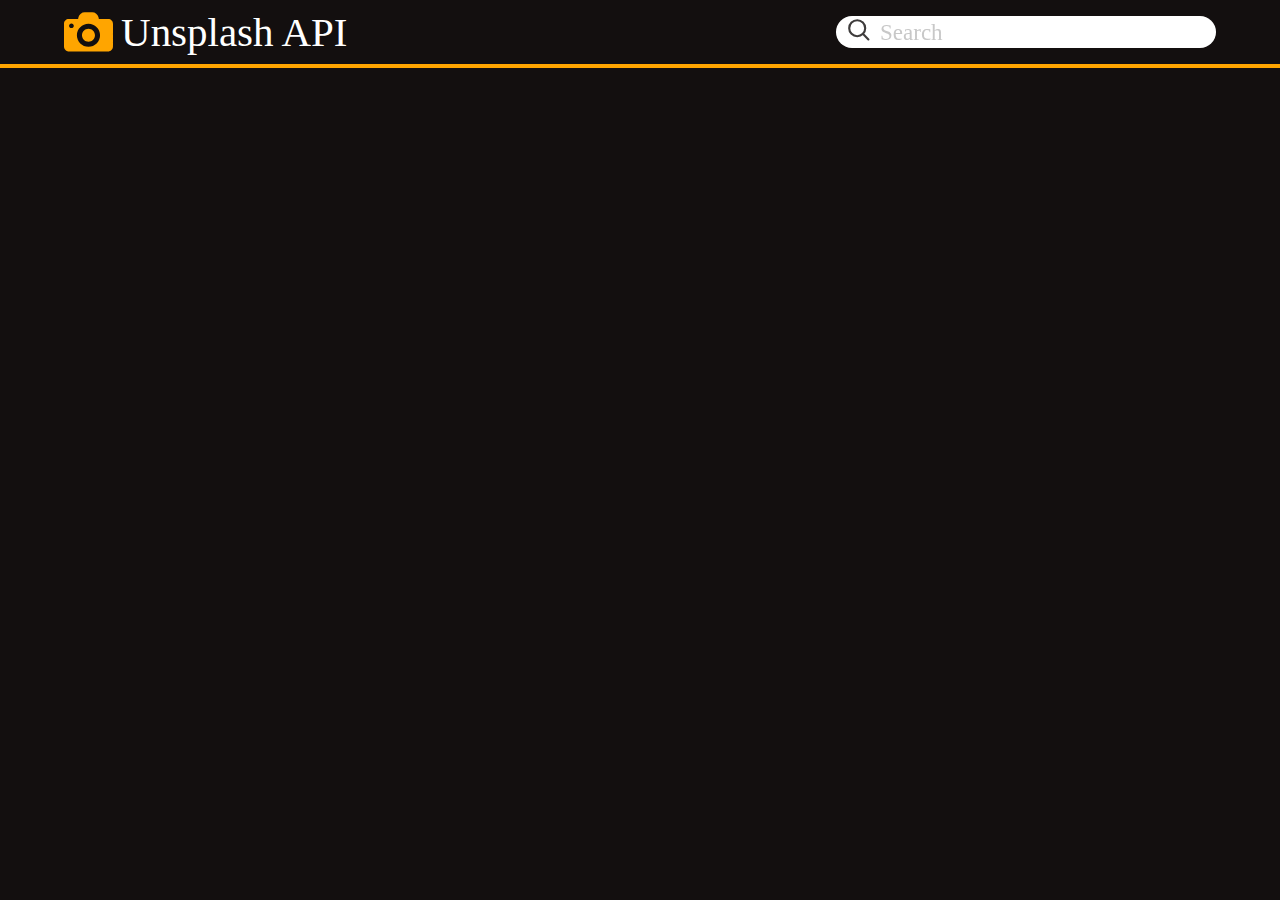
==== image-gallery/index.html @ 016ec24c "feat: add header and photo" ====
<!DOCTYPE html>
<html lang="en">

<head>
    <meta charset="UTF-8">
    <link rel="icon" href="img/png-clipart-camera-lens-camera-lens-icon-slr-camera-lens-lens-photography-thumbnail.png">
    <link rel="stylesheet" href="style.css">
    <meta name="viewport" content="width=device-width, initial-scale=1.0">
    <meta name="keyworlds" content="CSS Meme Slider-task">
    <title>Photo API task</title>
</head>
<body>
    <div class="line"></div>
    <div class="body">
    <header>
        <div class="logo">
            <svg fill="#000000" version="1.1" id="Capa_1" xmlns="http://www.w3.org/2000/svg" xmlns:xlink="http://www.w3.org/1999/xlink" 
                viewBox="0 0 487 487" xml:space="preserve">
                <g>
                    <g>
                        <path d="M308.1,277.95c0,35.7-28.9,64.6-64.6,64.6s-64.6-28.9-64.6-64.6s28.9-64.6,64.6-64.6S308.1,242.25,308.1,277.95z
                            M440.3,116.05c25.8,0,46.7,20.9,46.7,46.7v122.4v103.8c0,27.5-22.3,49.8-49.8,49.8H49.8c-27.5,0-49.8-22.3-49.8-49.8v-103.9
                            v-122.3l0,0c0-25.8,20.9-46.7,46.7-46.7h93.4l4.4-18.6c6.7-28.8,32.4-49.2,62-49.2h74.1c29.6,0,55.3,20.4,62,49.2l4.3,18.6H440.3z
                            M97.4,183.45c0-12.9-10.5-23.4-23.4-23.4c-13,0-23.5,10.5-23.5,23.4s10.5,23.4,23.4,23.4C86.9,206.95,97.4,196.45,97.4,183.45z
                            M358.7,277.95c0-63.6-51.6-115.2-115.2-115.2s-115.2,51.6-115.2,115.2s51.6,115.2,115.2,115.2S358.7,341.55,358.7,277.95z"/>
                    </g>
                </g>
            </svg>
            <p>Unsplash API</p>
        </div>
        <nav class="search">
            <a id="searchButton">
                <svg xmlns="http://www.w3.org/2000/svg" viewBox="0 0 24 24">
                    <path d="M15.7955 15.8111L21 21M18 10.5C18 14.6421 14.6421 18 10.5 18C6.35786 18 3 14.6421 3 10.5C3 6.35786 6.35786 3 10.5 3C14.6421 3 18 6.35786 18 10.5Z" stroke="#000000" stroke-width="2" stroke-linecap="round" stroke-linejoin="round"/>
                </svg>
            </a>
            <form id="searchForm" role="search"
                  action='#'
                  method="GET">
                <input class = "input" type="search" value="" name="paramtr" placeholder="Search" maxlength="25" autocomplete="off" autofocus="form"/>
            </form>
        </nav>
    </header>
    <main class = "foto">
    </main>
</div>
<script src="js.js" defer></script>
</body>
</html>
---- image-gallery/style.css ----
*{
    margin: 0;
    padding: 0;
    box-sizing: border-box;
}
html{    
    background-color: rgb(19, 15, 15);
    width: 100vw;
    height: 100vh;
    position: relative;
    overflow-x: hidden;
}
.body{
    max-width: 1280px;
    display: flex;
    flex-direction: column;
    width: 100vw;
    height: 100vh;
    position: absolute;
    left: 0.1px;
    right: 0.1px;
    margin: auto;
}
.line{
    position: absolute;
    height: 4px;
    width: 100vw;
    top: 5vw;
    left: 0;
    background-color: orange;

}
header{
    max-width: 1152px;
    max-height: 64px;
    width: 90%;
    height: 5vw;
    display: flex;
    justify-content: space-between;
    align-content: center;
    align-self: center;
}

.logo{
    width: 33%;
    display: flex;
    justify-content: flex-start;
    align-self: center;
}
.logo svg{
   fill:orange;
   height: 4.5vw;
   width: auto; 
   margin-right: 8px;
}
.logo p{
    color: white;
    width: 100%;
    height: 90%;
    font-size:3.2vw;
    align-self: center;
    font-family:'Comfortaa', cursive;
}
@media (min-width:1280px){
    .logo p{
        color: white;
        width: 100%;
        height: 90%;
        font-size: 40.96px;
        align-self: center;
        font-family:'Comfortaa', cursive;
    }   
    .logo svg{
        fill:orange;
        height: 57.6px;
        width: auto; 
        margin-right: 8px;
     }
     .line{
        position: absolute;
        height: 4px;
        width: 100vw;
        top: 64px;
        left: 0;
        background-color: orange;
    }
    main div{
        margin-left: 6.4px;
        margin-right: 6.4px;
        margin-top: 6.4px;
        margin-bottom: 6.4px;
    }
    
}

nav{
    width: 33%;
    height: 50%;
    background-color: white;
    border-radius: 30px;
    display: flex;
    justify-content: space-around;
    align-self: center;
    align-content: center;
    align-items: center;
    overflow: hidden;
    position: relative;
    max-height: 32px;
    max-width: 380.15px;
}
#searchButton{
    height: 100%;
    width: 10%;
    align-content: center;
    align-items: center;
    align-self: center;
    max-height: 57.6px;
    max-width: 52.975px;
}
#searchButton svg{
    fill: white;
    height: 80%;
    width: auto;
    align-self: center;
    margin-left: 0.5em;
    margin-right: 1em;
}
#searchButton svg path{
    stroke: rgb(62, 60, 60);
    margin: 0;
    padding: 0;
}
#searchForm{
    height: 100%;
    width: 100%;
    border: none;
    align-items: center;
    align-self: center;
    margin-right: 0.5em;
    max-height: 32px;
    max-width: 326.1px;
}
#searchForm input{
    z-index: 1;
    height: 100%;
    width: 100%;
    border: none;
    font-family: 'Comfortaa', cursive;
    font-size: 1.8vw;
    -webkit-appearance: none;
    appearance: none;
    max-height: 32px;
    max-width: 326.1px;
}
#searchForm input::placeholder{
    opacity: 0.4;
    margin: 0;
    padding: 0;
}
#searchForm input:focus,
#searchForm textarea:focus,
#searchForm a:focus{
    border: none;
    background-color: transparent;
    outline: none;
}
main{
    max-width: 1152px;
    width: 90%;
    display: flex;
    justify-content:stretch;
    flex-wrap: wrap;
    align-self: center;
    align-items: center;
    margin-top: 1vw;
}
img{
    min-height: 100%;
    width: 29vw;
    height: auto;
    max-width: 371.2px;
}
main div{
    max-width: 371.2px;
    max-height: 230.4px;
    width: 29vw;
    height: 18vw;
    margin-left: 0.5vw;
    margin-right: 0.5vw;
    margin-top: 0.5vw;
    margin-bottom: 0.5vw;
    overflow: hidden;
    text-align: center;
    background-position: center;
}
@media (min-width:1280px){
    .logo p{
        color: white;
        width: 100%;
        height: 90%;
        font-size: 40.96px;
        align-self: center;
        font-family:'Comfortaa', cursive;
    }   
    .logo svg{
        fill:orange;
        height: 57.6px;
        width: auto; 
        margin-right: 8px;
     }
     .line{
        position: absolute;
        height: 4px;
        width: 100vw;
        top: 64px;
        left: 0;
        background-color: orange;
    }
    main div{
        margin-left: 6.4px;
        margin-right: 6.4px;
        margin-top: 6.4px;
        margin-bottom: 6.4px;
    }
    main{
        margin-top: 12.8px;
    }
    
}
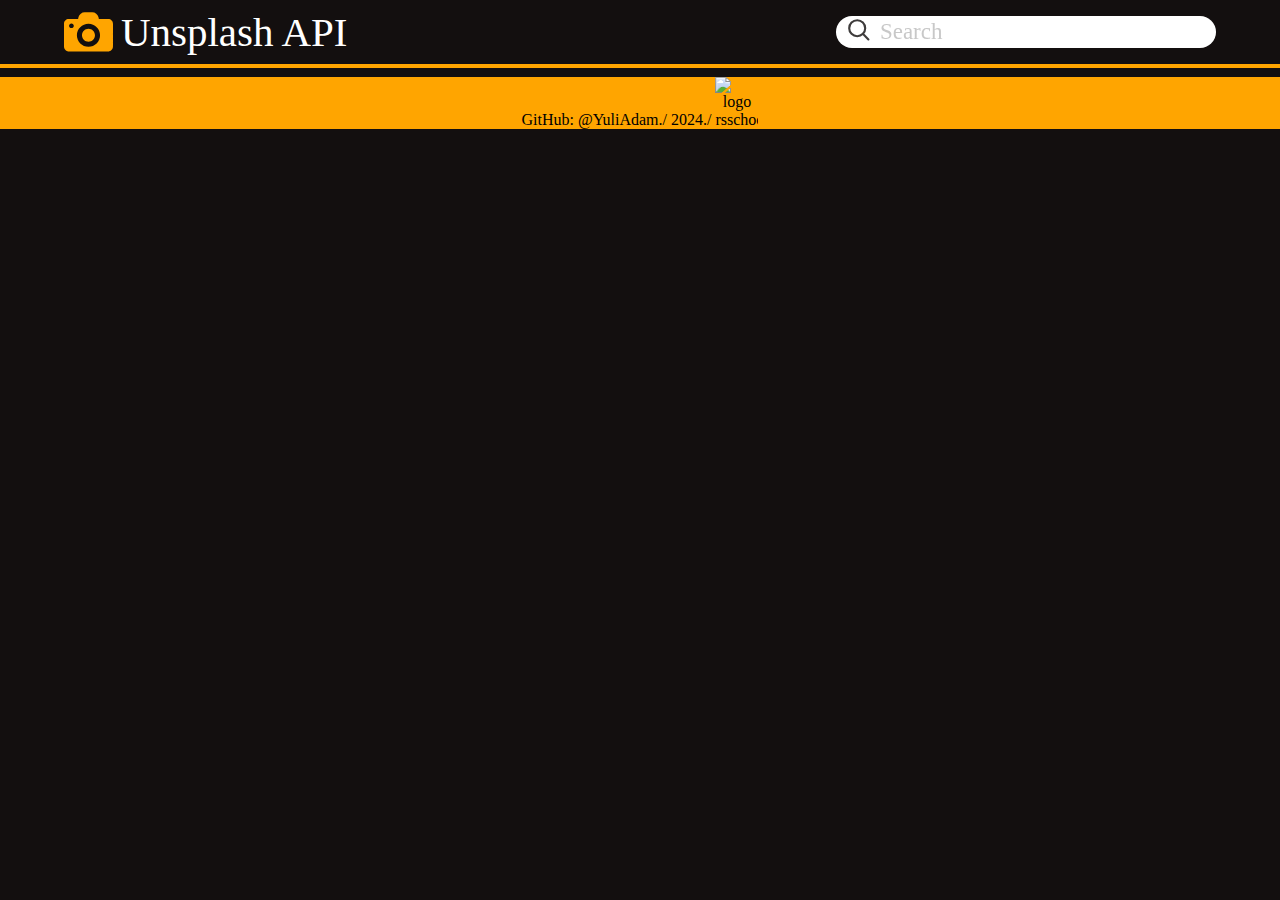
==== commit 268b4cde: "feat: add footer" ====
--- a/image-gallery/index.html
+++ b/image-gallery/index.html
@@ -44,6 +44,11 @@
     <main class = "foto">
     </main>
 </div>
+<footer>
+    <span>GitHub: <a href="https://github.com/YuliAdam"> @YuliAdam./  </a></span>
+    <span> 2024./</span>
+    <span><a href="https://rs.school/courses/javascript-ru"><img id="logo" src="https://raw.githubusercontent.com/YuliAdam/rsschool-cv/rsschool-cv-html/rsschool-logo.svg" alt="logo rsschool"></a></span>
+</footer>
 <script src="js.js" defer></script>
 </body>
 </html>--- a/image-gallery/style.css
+++ b/image-gallery/style.css
@@ -6,20 +6,22 @@
 html{    
     background-color: rgb(19, 15, 15);
     width: 100vw;
-    height: 100vh;
     position: relative;
     overflow-x: hidden;
 }
+body{
+    position: relative;
+    width: 100%;
+    height: 100%;
+    display: flex;
+    flex-direction: column;
+}
 .body{
     max-width: 1280px;
     display: flex;
     flex-direction: column;
     width: 100vw;
-    height: 100vh;
-    position: absolute;
-    left: 0.1px;
-    right: 0.1px;
-    margin: auto;
+    align-self: center;
 }
 .line{
     position: absolute;
@@ -168,7 +170,7 @@
     max-width: 1152px;
     width: 90%;
     display: flex;
-    justify-content:stretch;
+    justify-content:space-around;
     flex-wrap: wrap;
     align-self: center;
     align-items: center;
@@ -183,8 +185,8 @@
 main div{
     max-width: 371.2px;
     max-height: 230.4px;
-    width: 29vw;
-    height: 18vw;
+    width: 371.2px;
+    height: 230.4px;
     margin-left: 0.5vw;
     margin-right: 0.5vw;
     margin-top: 0.5vw;
@@ -193,6 +195,22 @@
     text-align: center;
     background-position: center;
 }
+
+footer{
+    width: 100vw;
+    text-align: center;
+    background-color: orange;
+}
+#logo{
+    width: 5%;
+    max-width: 43px;
+    min-width: 38.4px;
+}
+footer a {
+    text-decoration: none;
+    color: black;
+}
+
 @media (min-width:1280px){
     .logo p{
         color: white;
@@ -225,5 +243,51 @@
     main{
         margin-top: 12.8px;
     }
+    #searchForm input{
+        z-index: 1;
+        height: 100%;
+        width: 100%;
+        border: none;
+        font-family: 'Comfortaa', cursive;
+        font-size: 23px;
+        -webkit-appearance: none;
+        appearance: none;
+        max-height: 32px;
+        max-width: 326.1px;
+    }
     
-}+}
+@media (max-width:768px){
+    #searchForm input{
+        z-index: 1;
+        height: 100%;
+        width: 100%;
+        border: none;
+        font-family: 'Comfortaa', cursive;
+        font-size: 1.8vw;
+        -webkit-appearance: none;
+        appearance: none;
+        max-height: 32px;
+        max-width: 326.1px;
+        margin-bottom: 3%;
+    }
+    #searchButton svg{
+        fill: white;
+        height: 80%;
+        width: auto;
+        align-self: center;
+        margin-left: 0.5em;
+        margin-right: 1em;
+        margin-bottom: 3%;
+    }
+    #searchForm{
+        height: 100%;
+        width: 100%;
+        border: none;
+        align-items: center;
+        align-self: center;
+        margin-right: 1em;
+        max-height: 32px;
+        max-width: 326.1px;
+    }
+}   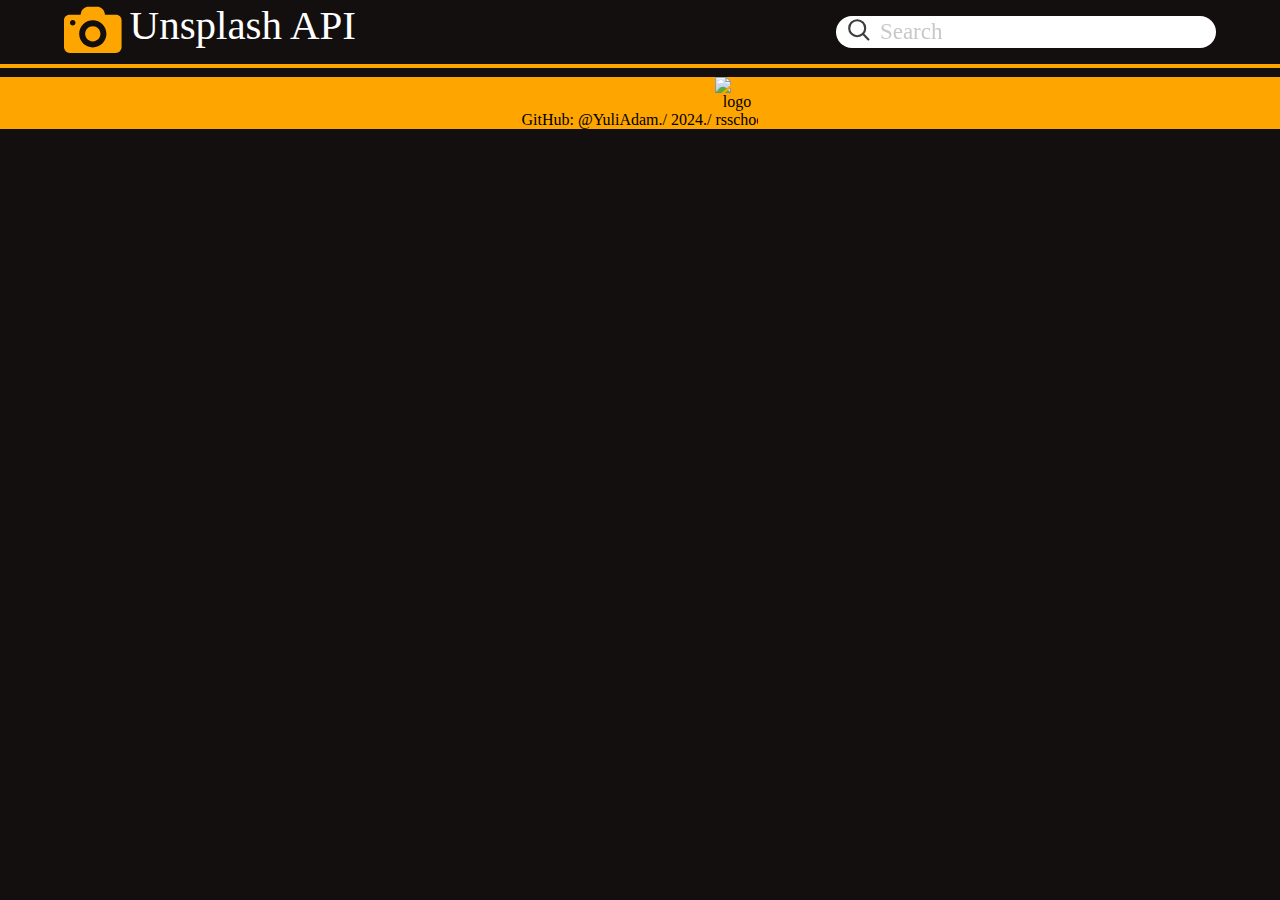
==== commit b866e5d3: "feat: add footer, add popup, add href to unsplash" ====
--- a/image-gallery/index.html
+++ b/image-gallery/index.html
@@ -14,19 +14,23 @@
     <div class="body">
     <header>
         <div class="logo">
-            <svg fill="#000000" version="1.1" id="Capa_1" xmlns="http://www.w3.org/2000/svg" xmlns:xlink="http://www.w3.org/1999/xlink" 
-                viewBox="0 0 487 487" xml:space="preserve">
-                <g>
+            <a class = "unsplashHref" href="https://unsplash.com">
+                <svg fill="#000000" version="1.1" id="Capa_1" xmlns="http://www.w3.org/2000/svg" xmlns:xlink="http://www.w3.org/1999/xlink" 
+                    viewBox="0 0 487 487" xml:space="preserve">
                     <g>
-                        <path d="M308.1,277.95c0,35.7-28.9,64.6-64.6,64.6s-64.6-28.9-64.6-64.6s28.9-64.6,64.6-64.6S308.1,242.25,308.1,277.95z
-                            M440.3,116.05c25.8,0,46.7,20.9,46.7,46.7v122.4v103.8c0,27.5-22.3,49.8-49.8,49.8H49.8c-27.5,0-49.8-22.3-49.8-49.8v-103.9
-                            v-122.3l0,0c0-25.8,20.9-46.7,46.7-46.7h93.4l4.4-18.6c6.7-28.8,32.4-49.2,62-49.2h74.1c29.6,0,55.3,20.4,62,49.2l4.3,18.6H440.3z
-                            M97.4,183.45c0-12.9-10.5-23.4-23.4-23.4c-13,0-23.5,10.5-23.5,23.4s10.5,23.4,23.4,23.4C86.9,206.95,97.4,196.45,97.4,183.45z
-                            M358.7,277.95c0-63.6-51.6-115.2-115.2-115.2s-115.2,51.6-115.2,115.2s51.6,115.2,115.2,115.2S358.7,341.55,358.7,277.95z"/>
+                        <g>
+                            <path d="M308.1,277.95c0,35.7-28.9,64.6-64.6,64.6s-64.6-28.9-64.6-64.6s28.9-64.6,64.6-64.6S308.1,242.25,308.1,277.95z
+                                M440.3,116.05c25.8,0,46.7,20.9,46.7,46.7v122.4v103.8c0,27.5-22.3,49.8-49.8,49.8H49.8c-27.5,0-49.8-22.3-49.8-49.8v-103.9
+                                v-122.3l0,0c0-25.8,20.9-46.7,46.7-46.7h93.4l4.4-18.6c6.7-28.8,32.4-49.2,62-49.2h74.1c29.6,0,55.3,20.4,62,49.2l4.3,18.6H440.3z
+                                M97.4,183.45c0-12.9-10.5-23.4-23.4-23.4c-13,0-23.5,10.5-23.5,23.4s10.5,23.4,23.4,23.4C86.9,206.95,97.4,196.45,97.4,183.45z
+                                M358.7,277.95c0-63.6-51.6-115.2-115.2-115.2s-115.2,51.6-115.2,115.2s51.6,115.2,115.2,115.2S358.7,341.55,358.7,277.95z"/>
+                        </g>
                     </g>
-                </g>
-            </svg>
-            <p>Unsplash API</p>
+                </svg>
+            </a>
+            <a class = "unsplashHref" href="https://unsplash.com">
+                <p>Unsplash API</p>
+            </a>
         </div>
         <nav class="search">
             <a id="searchButton">
@@ -44,6 +48,8 @@
     <main class = "foto">
     </main>
 </div>
+<div class="blackout"></div>
+<img class = "showfoto"  alt="showFoto">
 <footer>
     <span>GitHub: <a href="https://github.com/YuliAdam"> @YuliAdam./  </a></span>
     <span> 2024./</span>
--- a/image-gallery/style.css
+++ b/image-gallery/style.css
@@ -8,6 +8,7 @@
     width: 100vw;
     position: relative;
     overflow-x: hidden;
+    overflow-y: auto;
 }
 body{
     position: relative;
@@ -62,7 +63,13 @@
     font-size:3.2vw;
     align-self: center;
     font-family:'Comfortaa', cursive;
-}
+} 
+
+.unsplashHref{
+    cursor: pointer;
+    text-decoration: none;
+}
+
 @media (min-width:1280px){
     .logo p{
         color: white;
@@ -127,11 +134,20 @@
     margin-left: 0.5em;
     margin-right: 1em;
 }
+
 #searchButton svg path{
     stroke: rgb(62, 60, 60);
     margin: 0;
     padding: 0;
 }
+
+#searchButton svg:hover path{
+    stroke: orange;
+    margin: 0;
+    padding: 0;
+    cursor: pointer;
+}
+
 #searchForm{
     height: 100%;
     width: 100%;
@@ -175,12 +191,6 @@
     align-self: center;
     align-items: center;
     margin-top: 1vw;
-}
-img{
-    min-height: 100%;
-    width: 29vw;
-    height: auto;
-    max-width: 371.2px;
 }
 main div{
     max-width: 371.2px;
@@ -194,6 +204,21 @@
     overflow: hidden;
     text-align: center;
     background-position: center;
+    border-radius: 5%;
+    transition: all 1s;
+}
+
+main div:hover{
+    max-width: 371.2px;
+    max-height: 230.4px;
+    width: 371.2px;
+    height: 230.4px;
+    overflow: hidden;
+    text-align: center;
+    background-position: center;
+    border-radius: 0%;
+    transition: all 1s;
+    cursor: pointer;
 }
 
 footer{
@@ -290,4 +315,40 @@
         max-height: 32px;
         max-width: 326.1px;
     }
-}   +}   
+.showfoto{
+    max-width: 1024px;
+    position: fixed;
+    width: 0;
+    height: 0;
+    left: 1px;
+    right: 1px;
+    top: 1px;
+    bottom: 1px;
+    margin: auto;
+    border-radius: 5%;
+    transition: all 1s;
+}
+.show{
+    width: 80vw !important;
+    height: auto !important;
+    z-index: 50;
+    transition: all 1s;
+    cursor: pointer;
+}
+.overflow{
+    overflow-y: hidden !important;
+}
+.blackout{
+    display: none;
+    position: fixed;
+    left: 0;
+    top: 0;
+    height: 100vh;
+    width: 100%;
+    background-color: rgba(41, 41, 41, 0.6);
+    z-index: 0;
+}
+.on{
+    display: block !important;
+}